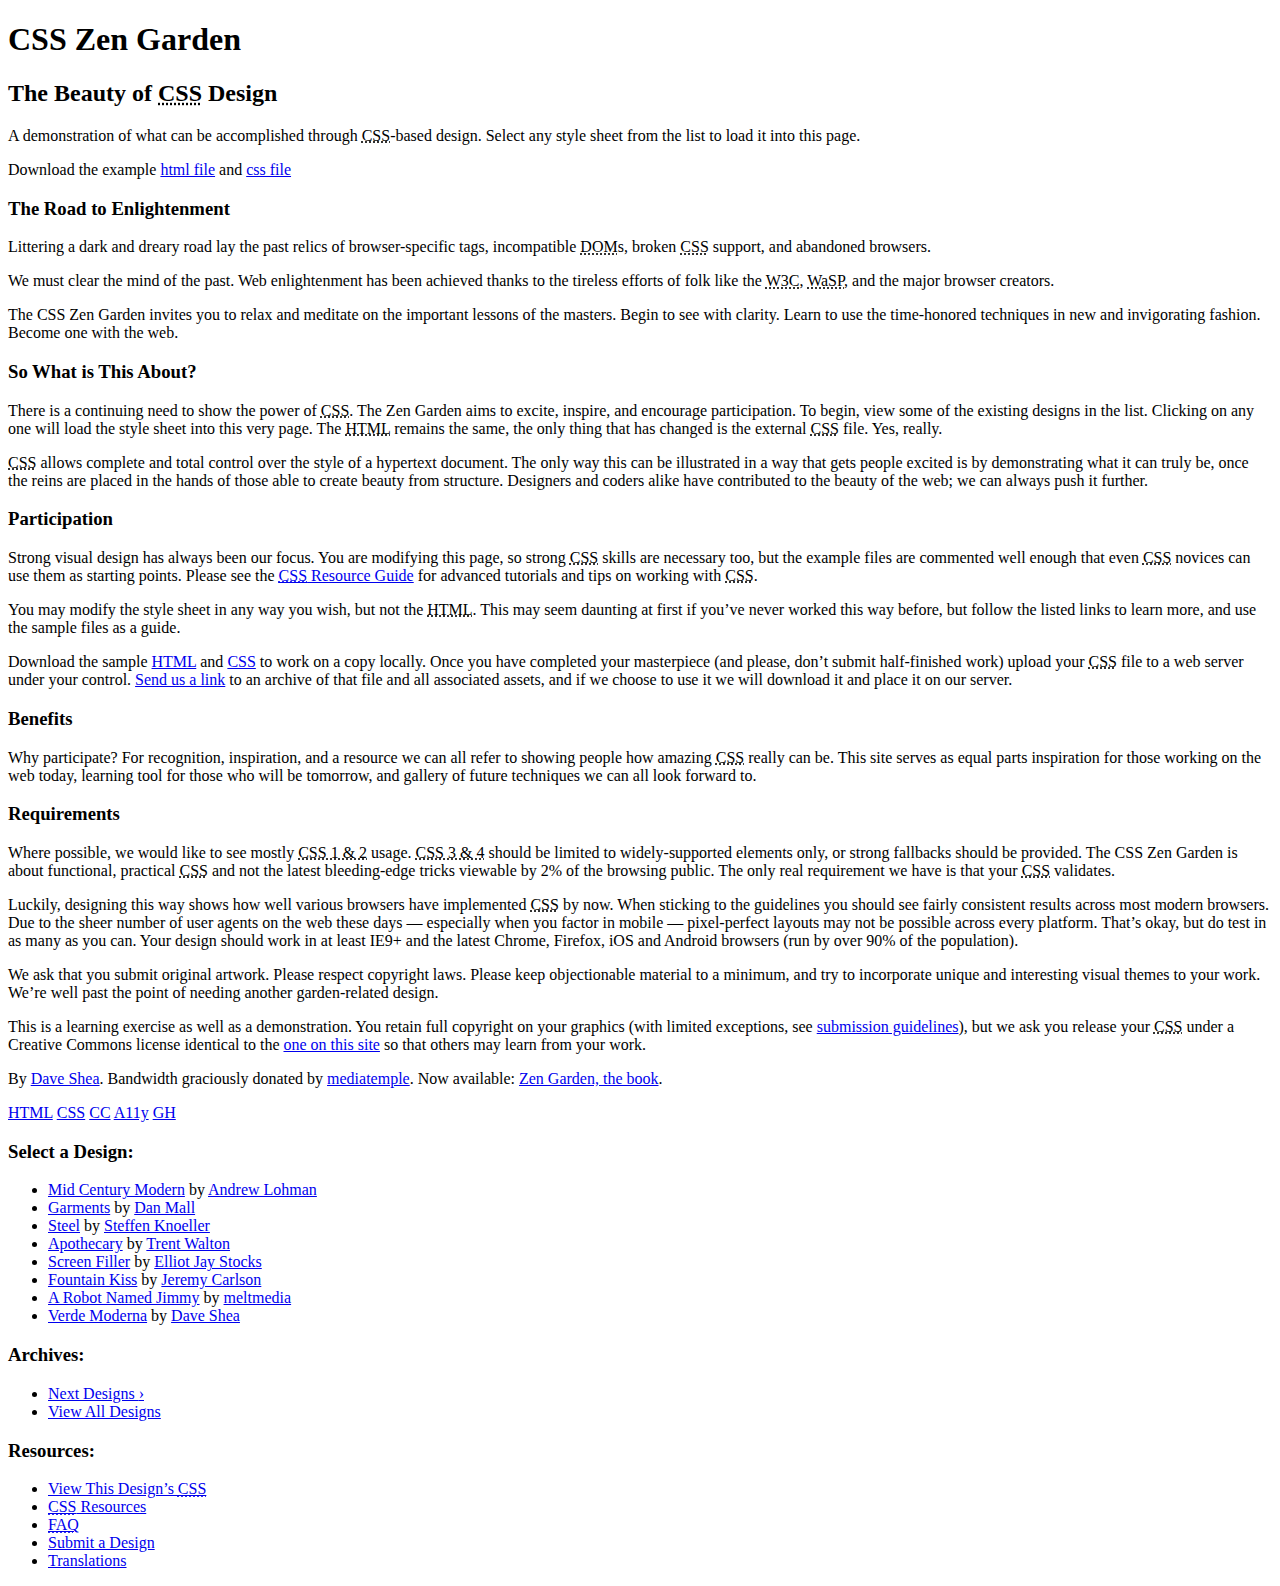
==== index.html @ 58fda7f3 "initial commit, push html file" ====
<!DOCTYPE html>
<html lang="en">
<head>
	<meta charset="utf-8">
	<title>CSS Zen Garden: The Beauty of CSS Design</title>

	<link rel="stylesheet" media="screen" href="style.css?v=8may2013">
	<link rel="alternate" type="application/rss+xml" title="RSS" href="http://www.csszengarden.com/zengarden.xml">

	<meta name="viewport" content="width=device-width, initial-scale=1.0">
	<meta name="author" content="Dave Shea">
	<meta name="description" content="A demonstration of what can be accomplished visually through CSS-based design.">
	<meta name="robots" content="all">


	<!--[if lt IE 9]>
	<script src="script/html5shiv.js"></script>
	<![endif]-->
</head>

<!--



	View source is a feature, not a bug. Thanks for your curiosity and
	interest in participating!

	Here are the submission guidelines for the new and improved csszengarden.com:

	- CSS3? Of course! Prefix for ALL browsers where necessary.
	- go responsive; test your layout at multiple screen sizes.
	- your browser testing baseline: IE9+, recent Chrome/Firefox/Safari, and iOS/Android
	- Graceful degradation is acceptable, and in fact highly encouraged.
	- use classes for styling. Don't use ids.
	- web fonts are cool, just make sure you have a license to share the files. Hosted 
	  services that are applied via the CSS file (ie. Google Fonts) will work fine, but
	  most that require custom HTML won't. TypeKit is supported, see the readme on this
	  page for usage instructions: https://github.com/mezzoblue/csszengarden.com/

	And a few tips on building your CSS file:

	- use :first-child, :last-child and :nth-child to get at non-classed elements
	- use ::before and ::after to create pseudo-elements for extra styling
	- use multiple background images to apply as many as you need to any element
	- use the Kellum Method for image replacement, if still needed. http://goo.gl/GXxdI
	- don't rely on the extra divs at the bottom. Use ::before and ::after instead.

		
-->

<body id="css-zen-garden">
<div class="page-wrapper">

	<section class="intro" id="zen-intro">
		<header role="banner">
			<h1>CSS Zen Garden</h1>
			<h2>The Beauty of <abbr title="Cascading Style Sheets">CSS</abbr> Design</h2>
		</header>

		<div class="summary" id="zen-summary" role="article">
			<p>A demonstration of what can be accomplished through <abbr title="Cascading Style Sheets">CSS</abbr>-based design. Select any style sheet from the list to load it into this page.</p>
			<p>Download the example <a href="/examples/index" title="This page's source HTML code, not to be modified.">html file</a> and <a href="/examples/style.css" title="This page's sample CSS, the file you may modify.">css file</a></p>
		</div>

		<div class="preamble" id="zen-preamble" role="article">
			<h3>The Road to Enlightenment</h3>
			<p>Littering a dark and dreary road lay the past relics of browser-specific tags, incompatible <abbr title="Document Object Model">DOM</abbr>s, broken <abbr title="Cascading Style Sheets">CSS</abbr> support, and abandoned browsers.</p>
			<p>We must clear the mind of the past. Web enlightenment has been achieved thanks to the tireless efforts of folk like the <abbr title="World Wide Web Consortium">W3C</abbr>, <abbr title="Web Standards Project">WaSP</abbr>, and the major browser creators.</p>
			<p>The CSS Zen Garden invites you to relax and meditate on the important lessons of the masters. Begin to see with clarity. Learn to use the time-honored techniques in new and invigorating fashion. Become one with the web.</p>
		</div>
	</section>

	<div class="main supporting" id="zen-supporting" role="main">
		<div class="explanation" id="zen-explanation" role="article">
			<h3>So What is This About?</h3>
			<p>There is a continuing need to show the power of <abbr title="Cascading Style Sheets">CSS</abbr>. The Zen Garden aims to excite, inspire, and encourage participation. To begin, view some of the existing designs in the list. Clicking on any one will load the style sheet into this very page. The <abbr title="HyperText Markup Language">HTML</abbr> remains the same, the only thing that has changed is the external <abbr title="Cascading Style Sheets">CSS</abbr> file. Yes, really.</p>
			<p><abbr title="Cascading Style Sheets">CSS</abbr> allows complete and total control over the style of a hypertext document. The only way this can be illustrated in a way that gets people excited is by demonstrating what it can truly be, once the reins are placed in the hands of those able to create beauty from structure. Designers and coders alike have contributed to the beauty of the web; we can always push it further.</p>
		</div>

		<div class="participation" id="zen-participation" role="article">
			<h3>Participation</h3>
			<p>Strong visual design has always been our focus. You are modifying this page, so strong <abbr title="Cascading Style Sheets">CSS</abbr> skills are necessary too, but the example files are commented well enough that even <abbr title="Cascading Style Sheets">CSS</abbr> novices can use them as starting points. Please see the <a href="http://www.mezzoblue.com/zengarden/resources/" title="A listing of CSS-related resources"><abbr title="Cascading Style Sheets">CSS</abbr> Resource Guide</a> for advanced tutorials and tips on working with <abbr title="Cascading Style Sheets">CSS</abbr>.</p>
			<p>You may modify the style sheet in any way you wish, but not the <abbr title="HyperText Markup Language">HTML</abbr>. This may seem daunting at first if you&#8217;ve never worked this way before, but follow the listed links to learn more, and use the sample files as a guide.</p>
			<p>Download the sample <a href="/examples/index" title="This page's source HTML code, not to be modified.">HTML</a> and <a href="/examples/style.css" title="This page's sample CSS, the file you may modify.">CSS</a> to work on a copy locally. Once you have completed your masterpiece (and please, don&#8217;t submit half-finished work) upload your <abbr title="Cascading Style Sheets">CSS</abbr> file to a web server under your control. <a href="http://www.mezzoblue.com/zengarden/submit/" title="Use the contact form to send us your CSS file">Send us a link</a> to an archive of that file and all associated assets, and if we choose to use it we will download it and place it on our server.</p>
		</div>

		<div class="benefits" id="zen-benefits" role="article">
			<h3>Benefits</h3>
			<p>Why participate? For recognition, inspiration, and a resource we can all refer to showing people how amazing <abbr title="Cascading Style Sheets">CSS</abbr> really can be. This site serves as equal parts inspiration for those working on the web today, learning tool for those who will be tomorrow, and gallery of future techniques we can all look forward to.</p>
		</div>

		<div class="requirements" id="zen-requirements" role="article">
			<h3>Requirements</h3>
			<p>Where possible, we would like to see mostly <abbr title="Cascading Style Sheets, levels 1 and 2">CSS 1 &amp; 2</abbr> usage. <abbr title="Cascading Style Sheets, levels 3 and 4">CSS 3 &amp; 4</abbr> should be limited to widely-supported elements only, or strong fallbacks should be provided. The CSS Zen Garden is about functional, practical <abbr title="Cascading Style Sheets">CSS</abbr> and not the latest bleeding-edge tricks viewable by 2% of the browsing public. The only real requirement we have is that your <abbr title="Cascading Style Sheets">CSS</abbr> validates.</p>
			<p>Luckily, designing this way shows how well various browsers have implemented <abbr title="Cascading Style Sheets">CSS</abbr> by now. When sticking to the guidelines you should see fairly consistent results across most modern browsers. Due to the sheer number of user agents on the web these days &#8212; especially when you factor in mobile &#8212; pixel-perfect layouts may not be possible across every platform. That&#8217;s okay, but do test in as many as you can. Your design should work in at least IE9+ and the latest Chrome, Firefox, iOS and Android browsers (run by over 90% of the population).</p>
			<p>We ask that you submit original artwork. Please respect copyright laws. Please keep objectionable material to a minimum, and try to incorporate unique and interesting visual themes to your work. We&#8217;re well past the point of needing another garden-related design.</p>
			<p>This is a learning exercise as well as a demonstration. You retain full copyright on your graphics (with limited exceptions, see <a href="http://www.mezzoblue.com/zengarden/submit/guidelines/">submission guidelines</a>), but we ask you release your <abbr title="Cascading Style Sheets">CSS</abbr> under a Creative Commons license identical to the <a href="http://creativecommons.org/licenses/by-nc-sa/3.0/" title="View the Zen Garden's license information.">one on this site</a> so that others may learn from your work.</p>
			<p role="contentinfo">By <a href="http://www.mezzoblue.com/">Dave Shea</a>. Bandwidth graciously donated by <a href="http://www.mediatemple.net/">mediatemple</a>. Now available: <a href="http://www.amazon.com/exec/obidos/ASIN/0321303474/mezzoblue-20/">Zen Garden, the book</a>.</p>
		</div>

		<footer>
			<a href="http://validator.w3.org/check/referer" title="Check the validity of this site&#8217;s HTML" class="zen-validate-html">HTML</a>
			<a href="http://jigsaw.w3.org/css-validator/check/referer" title="Check the validity of this site&#8217;s CSS" class="zen-validate-css">CSS</a>
			<a href="http://creativecommons.org/licenses/by-nc-sa/3.0/" title="View the Creative Commons license of this site: Attribution-NonCommercial-ShareAlike." class="zen-license">CC</a>
			<a href="http://mezzoblue.com/zengarden/faq/#aaa" title="Read about the accessibility of this site" class="zen-accessibility">A11y</a>
			<a href="https://github.com/mezzoblue/csszengarden.com" title="Fork this site on Github" class="zen-github">GH</a>
		</footer>

	</div>


	<aside class="sidebar" role="complementary">
		<div class="wrapper">

			<div class="design-selection" id="design-selection">
				<h3 class="select">Select a Design:</h3>
				<nav role="navigation">
					<ul>
					<li>
						<a href="/221/" class="design-name">Mid Century Modern</a> by						<a href="http://andrewlohman.com/" class="designer-name">Andrew Lohman</a>
					</li>					<li>
						<a href="/220/" class="design-name">Garments</a> by						<a href="http://danielmall.com/" class="designer-name">Dan Mall</a>
					</li>					<li>
						<a href="/219/" class="design-name">Steel</a> by						<a href="http://steffen-knoeller.de" class="designer-name">Steffen Knoeller</a>
					</li>					<li>
						<a href="/218/" class="design-name">Apothecary</a> by						<a href="http://trentwalton.com" class="designer-name">Trent Walton</a>
					</li>					<li>
						<a href="/217/" class="design-name">Screen Filler</a> by						<a href="http://elliotjaystocks.com/" class="designer-name">Elliot Jay Stocks</a>
					</li>					<li>
						<a href="/216/" class="design-name">Fountain Kiss</a> by						<a href="http://jeremycarlson.com" class="designer-name">Jeremy Carlson</a>
					</li>					<li>
						<a href="/215/" class="design-name">A Robot Named Jimmy</a> by						<a href="http://meltmedia.com/" class="designer-name">meltmedia</a>
					</li>					<li>
						<a href="/214/" class="design-name">Verde Moderna</a> by						<a href="http://www.mezzoblue.com/" class="designer-name">Dave Shea</a>
					</li>					</ul>
				</nav>
			</div>

			<div class="design-archives" id="design-archives">
				<h3 class="archives">Archives:</h3>
				<nav role="navigation">
					<ul>
						<li class="next">
							<a href="/214/page1">
								Next Designs <span class="indicator">&rsaquo;</span>
							</a>
						</li>
						<li class="viewall">
							<a href="http://www.mezzoblue.com/zengarden/alldesigns/" title="View every submission to the Zen Garden.">
								View All Designs							</a>
						</li>
					</ul>
				</nav>
			</div>

			<div class="zen-resources" id="zen-resources">
				<h3 class="resources">Resources:</h3>
				<ul>
					<li class="view-css">
						<a href="style.css" title="View the source CSS file of the currently-viewed design.">
							View This Design&#8217;s <abbr title="Cascading Style Sheets">CSS</abbr>						</a>
					</li>
					<li class="css-resources">
						<a href="http://www.mezzoblue.com/zengarden/resources/" title="Links to great sites with information on using CSS.">
							<abbr title="Cascading Style Sheets">CSS</abbr> Resources						</a>
					</li>
					<li class="zen-faq">
						<a href="http://www.mezzoblue.com/zengarden/faq/" title="A list of Frequently Asked Questions about the Zen Garden.">
							<abbr title="Frequently Asked Questions">FAQ</abbr>						</a>
					</li>
					<li class="zen-submit">
						<a href="http://www.mezzoblue.com/zengarden/submit/" title="Send in your own CSS file.">
							Submit a Design						</a>
					</li>
					<li class="zen-translations">
						<a href="http://www.mezzoblue.com/zengarden/translations/" title="View translated versions of this page.">
							Translations						</a>
					</li>
				</ul>
			</div>
		</div>
	</aside>


</div>

<!--

	These superfluous divs/spans were originally provided as catch-alls to add extra imagery.
	These days we have full ::before and ::after support, favour using those instead.
	These only remain for historical design compatibility. They might go away one day.
		
-->
<div class="extra1" role="presentation"></div><div class="extra2" role="presentation"></div><div class="extra3" role="presentation"></div>
<div class="extra4" role="presentation"></div><div class="extra5" role="presentation"></div><div class="extra6" role="presentation"></div>

</body>
</html>
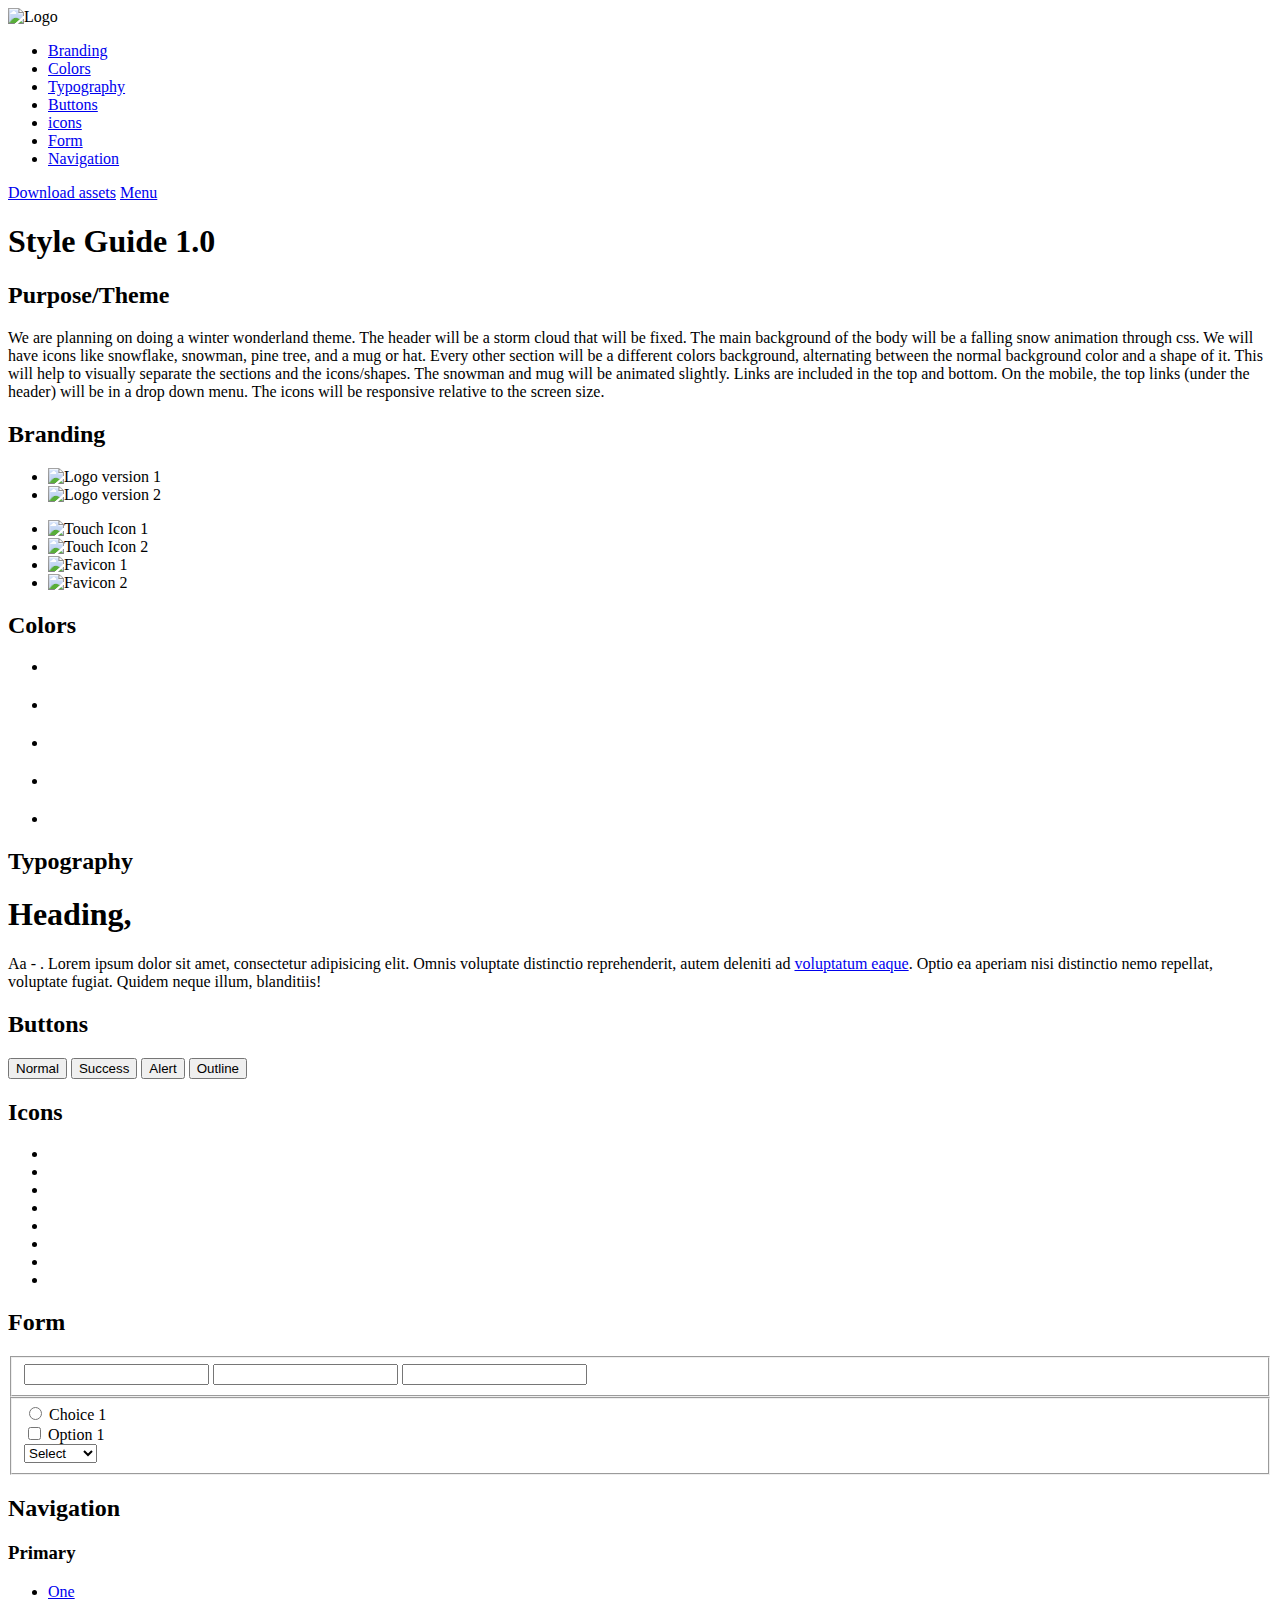
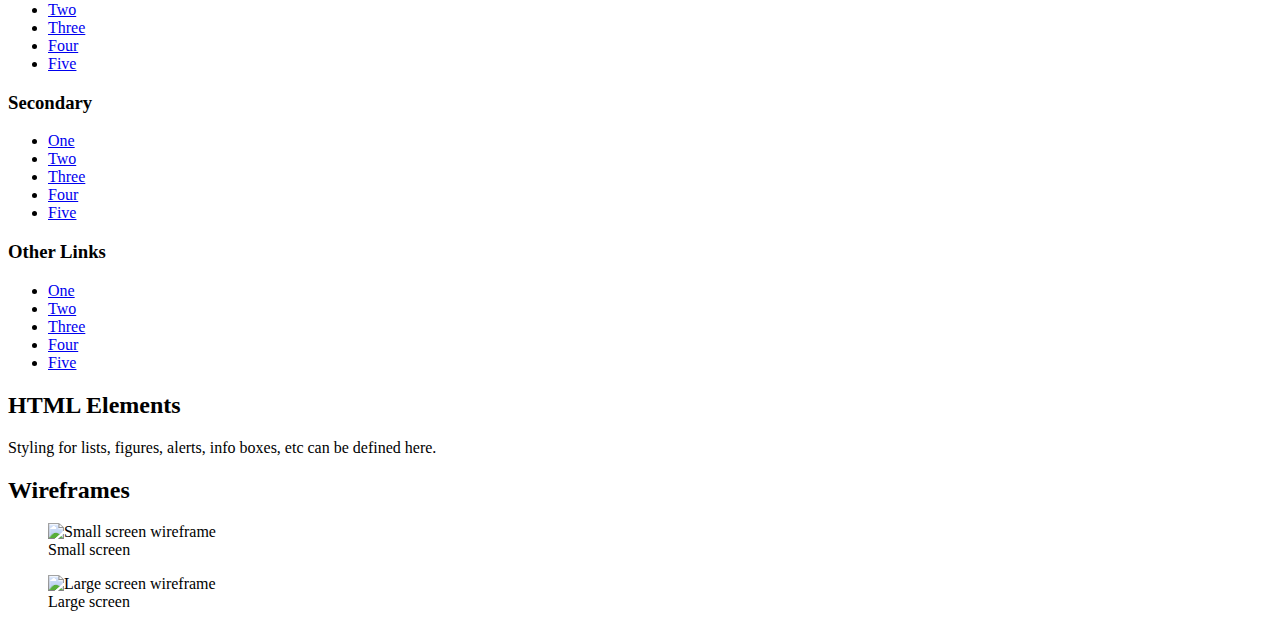
==== commit 3054507c: "Style Guides" ====
--- a/index.html
+++ b/index.html
@@ -1,198 +1,235 @@
-<!DOCTYPE html>
-<html lang="en">
+<!doctype html>
+<html lang="en" class="no-js">
+
 <head>
-	<meta charset="utf-8">
-	<title>CSS Zen Garden: The Beauty of CSS Design</title>
-
-	<link rel="stylesheet" media="screen" href="style.css?v=8may2013">
-	<link rel="alternate" type="application/rss+xml" title="RSS" href="http://www.csszengarden.com/zengarden.xml">
-
-	<meta name="viewport" content="width=device-width, initial-scale=1.0">
-	<meta name="author" content="Dave Shea">
-	<meta name="description" content="A demonstration of what can be accomplished visually through CSS-based design.">
-	<meta name="robots" content="all">
-
-
-	<!--[if lt IE 9]>
-	<script src="script/html5shiv.js"></script>
-	<![endif]-->
+ <meta charset="UTF-8">
+ <meta name="viewport" content="width=device-width, initial-scale=1">
+
+ <link href='http://fonts.googleapis.com/css?family=Open+Sans:400,300,700|Merriweather' rel='stylesheet' type='text/css'>
+
+ <link rel="stylesheet" href="css/reset.css">
+ <!-- CSS reset -->
+ <link rel="stylesheet" href="css/style-guide.css">
+ <!-- Resource style -->
+ <script src="js/modernizr.js"></script>
+ <!-- Modernizr -->
+
+ <title>Style Guide | CodyHouse</title>
 </head>
 
-<!--
-
-
-
-	View source is a feature, not a bug. Thanks for your curiosity and
-	interest in participating!
-
-	Here are the submission guidelines for the new and improved csszengarden.com:
-
-	- CSS3? Of course! Prefix for ALL browsers where necessary.
-	- go responsive; test your layout at multiple screen sizes.
-	- your browser testing baseline: IE9+, recent Chrome/Firefox/Safari, and iOS/Android
-	- Graceful degradation is acceptable, and in fact highly encouraged.
-	- use classes for styling. Don't use ids.
-	- web fonts are cool, just make sure you have a license to share the files. Hosted 
-	  services that are applied via the CSS file (ie. Google Fonts) will work fine, but
-	  most that require custom HTML won't. TypeKit is supported, see the readme on this
-	  page for usage instructions: https://github.com/mezzoblue/csszengarden.com/
-
-	And a few tips on building your CSS file:
-
-	- use :first-child, :last-child and :nth-child to get at non-classed elements
-	- use ::before and ::after to create pseudo-elements for extra styling
-	- use multiple background images to apply as many as you need to any element
-	- use the Kellum Method for image replacement, if still needed. http://goo.gl/GXxdI
-	- don't rely on the extra divs at the bottom. Use ::before and ::after instead.
-
-		
--->
-
-<body id="css-zen-garden">
-<div class="page-wrapper">
-
-	<section class="intro" id="zen-intro">
-		<header role="banner">
-			<h1>CSS Zen Garden</h1>
-			<h2>The Beauty of <abbr title="Cascading Style Sheets">CSS</abbr> Design</h2>
-		</header>
-
-		<div class="summary" id="zen-summary" role="article">
-			<p>A demonstration of what can be accomplished through <abbr title="Cascading Style Sheets">CSS</abbr>-based design. Select any style sheet from the list to load it into this page.</p>
-			<p>Download the example <a href="/examples/index" title="This page's source HTML code, not to be modified.">html file</a> and <a href="/examples/style.css" title="This page's sample CSS, the file you may modify.">css file</a></p>
-		</div>
-
-		<div class="preamble" id="zen-preamble" role="article">
-			<h3>The Road to Enlightenment</h3>
-			<p>Littering a dark and dreary road lay the past relics of browser-specific tags, incompatible <abbr title="Document Object Model">DOM</abbr>s, broken <abbr title="Cascading Style Sheets">CSS</abbr> support, and abandoned browsers.</p>
-			<p>We must clear the mind of the past. Web enlightenment has been achieved thanks to the tireless efforts of folk like the <abbr title="World Wide Web Consortium">W3C</abbr>, <abbr title="Web Standards Project">WaSP</abbr>, and the major browser creators.</p>
-			<p>The CSS Zen Garden invites you to relax and meditate on the important lessons of the masters. Begin to see with clarity. Learn to use the time-honored techniques in new and invigorating fashion. Become one with the web.</p>
-		</div>
-	</section>
-
-	<div class="main supporting" id="zen-supporting" role="main">
-		<div class="explanation" id="zen-explanation" role="article">
-			<h3>So What is This About?</h3>
-			<p>There is a continuing need to show the power of <abbr title="Cascading Style Sheets">CSS</abbr>. The Zen Garden aims to excite, inspire, and encourage participation. To begin, view some of the existing designs in the list. Clicking on any one will load the style sheet into this very page. The <abbr title="HyperText Markup Language">HTML</abbr> remains the same, the only thing that has changed is the external <abbr title="Cascading Style Sheets">CSS</abbr> file. Yes, really.</p>
-			<p><abbr title="Cascading Style Sheets">CSS</abbr> allows complete and total control over the style of a hypertext document. The only way this can be illustrated in a way that gets people excited is by demonstrating what it can truly be, once the reins are placed in the hands of those able to create beauty from structure. Designers and coders alike have contributed to the beauty of the web; we can always push it further.</p>
-		</div>
-
-		<div class="participation" id="zen-participation" role="article">
-			<h3>Participation</h3>
-			<p>Strong visual design has always been our focus. You are modifying this page, so strong <abbr title="Cascading Style Sheets">CSS</abbr> skills are necessary too, but the example files are commented well enough that even <abbr title="Cascading Style Sheets">CSS</abbr> novices can use them as starting points. Please see the <a href="http://www.mezzoblue.com/zengarden/resources/" title="A listing of CSS-related resources"><abbr title="Cascading Style Sheets">CSS</abbr> Resource Guide</a> for advanced tutorials and tips on working with <abbr title="Cascading Style Sheets">CSS</abbr>.</p>
-			<p>You may modify the style sheet in any way you wish, but not the <abbr title="HyperText Markup Language">HTML</abbr>. This may seem daunting at first if you&#8217;ve never worked this way before, but follow the listed links to learn more, and use the sample files as a guide.</p>
-			<p>Download the sample <a href="/examples/index" title="This page's source HTML code, not to be modified.">HTML</a> and <a href="/examples/style.css" title="This page's sample CSS, the file you may modify.">CSS</a> to work on a copy locally. Once you have completed your masterpiece (and please, don&#8217;t submit half-finished work) upload your <abbr title="Cascading Style Sheets">CSS</abbr> file to a web server under your control. <a href="http://www.mezzoblue.com/zengarden/submit/" title="Use the contact form to send us your CSS file">Send us a link</a> to an archive of that file and all associated assets, and if we choose to use it we will download it and place it on our server.</p>
-		</div>
-
-		<div class="benefits" id="zen-benefits" role="article">
-			<h3>Benefits</h3>
-			<p>Why participate? For recognition, inspiration, and a resource we can all refer to showing people how amazing <abbr title="Cascading Style Sheets">CSS</abbr> really can be. This site serves as equal parts inspiration for those working on the web today, learning tool for those who will be tomorrow, and gallery of future techniques we can all look forward to.</p>
-		</div>
-
-		<div class="requirements" id="zen-requirements" role="article">
-			<h3>Requirements</h3>
-			<p>Where possible, we would like to see mostly <abbr title="Cascading Style Sheets, levels 1 and 2">CSS 1 &amp; 2</abbr> usage. <abbr title="Cascading Style Sheets, levels 3 and 4">CSS 3 &amp; 4</abbr> should be limited to widely-supported elements only, or strong fallbacks should be provided. The CSS Zen Garden is about functional, practical <abbr title="Cascading Style Sheets">CSS</abbr> and not the latest bleeding-edge tricks viewable by 2% of the browsing public. The only real requirement we have is that your <abbr title="Cascading Style Sheets">CSS</abbr> validates.</p>
-			<p>Luckily, designing this way shows how well various browsers have implemented <abbr title="Cascading Style Sheets">CSS</abbr> by now. When sticking to the guidelines you should see fairly consistent results across most modern browsers. Due to the sheer number of user agents on the web these days &#8212; especially when you factor in mobile &#8212; pixel-perfect layouts may not be possible across every platform. That&#8217;s okay, but do test in as many as you can. Your design should work in at least IE9+ and the latest Chrome, Firefox, iOS and Android browsers (run by over 90% of the population).</p>
-			<p>We ask that you submit original artwork. Please respect copyright laws. Please keep objectionable material to a minimum, and try to incorporate unique and interesting visual themes to your work. We&#8217;re well past the point of needing another garden-related design.</p>
-			<p>This is a learning exercise as well as a demonstration. You retain full copyright on your graphics (with limited exceptions, see <a href="http://www.mezzoblue.com/zengarden/submit/guidelines/">submission guidelines</a>), but we ask you release your <abbr title="Cascading Style Sheets">CSS</abbr> under a Creative Commons license identical to the <a href="http://creativecommons.org/licenses/by-nc-sa/3.0/" title="View the Zen Garden's license information.">one on this site</a> so that others may learn from your work.</p>
-			<p role="contentinfo">By <a href="http://www.mezzoblue.com/">Dave Shea</a>. Bandwidth graciously donated by <a href="http://www.mediatemple.net/">mediatemple</a>. Now available: <a href="http://www.amazon.com/exec/obidos/ASIN/0321303474/mezzoblue-20/">Zen Garden, the book</a>.</p>
-		</div>
-
-		<footer>
-			<a href="http://validator.w3.org/check/referer" title="Check the validity of this site&#8217;s HTML" class="zen-validate-html">HTML</a>
-			<a href="http://jigsaw.w3.org/css-validator/check/referer" title="Check the validity of this site&#8217;s CSS" class="zen-validate-css">CSS</a>
-			<a href="http://creativecommons.org/licenses/by-nc-sa/3.0/" title="View the Creative Commons license of this site: Attribution-NonCommercial-ShareAlike." class="zen-license">CC</a>
-			<a href="http://mezzoblue.com/zengarden/faq/#aaa" title="Read about the accessibility of this site" class="zen-accessibility">A11y</a>
-			<a href="https://github.com/mezzoblue/csszengarden.com" title="Fork this site on Github" class="zen-github">GH</a>
-		</footer>
-
-	</div>
-
-
-	<aside class="sidebar" role="complementary">
-		<div class="wrapper">
-
-			<div class="design-selection" id="design-selection">
-				<h3 class="select">Select a Design:</h3>
-				<nav role="navigation">
-					<ul>
-					<li>
-						<a href="/221/" class="design-name">Mid Century Modern</a> by						<a href="http://andrewlohman.com/" class="designer-name">Andrew Lohman</a>
-					</li>					<li>
-						<a href="/220/" class="design-name">Garments</a> by						<a href="http://danielmall.com/" class="designer-name">Dan Mall</a>
-					</li>					<li>
-						<a href="/219/" class="design-name">Steel</a> by						<a href="http://steffen-knoeller.de" class="designer-name">Steffen Knoeller</a>
-					</li>					<li>
-						<a href="/218/" class="design-name">Apothecary</a> by						<a href="http://trentwalton.com" class="designer-name">Trent Walton</a>
-					</li>					<li>
-						<a href="/217/" class="design-name">Screen Filler</a> by						<a href="http://elliotjaystocks.com/" class="designer-name">Elliot Jay Stocks</a>
-					</li>					<li>
-						<a href="/216/" class="design-name">Fountain Kiss</a> by						<a href="http://jeremycarlson.com" class="designer-name">Jeremy Carlson</a>
-					</li>					<li>
-						<a href="/215/" class="design-name">A Robot Named Jimmy</a> by						<a href="http://meltmedia.com/" class="designer-name">meltmedia</a>
-					</li>					<li>
-						<a href="/214/" class="design-name">Verde Moderna</a> by						<a href="http://www.mezzoblue.com/" class="designer-name">Dave Shea</a>
-					</li>					</ul>
-				</nav>
-			</div>
-
-			<div class="design-archives" id="design-archives">
-				<h3 class="archives">Archives:</h3>
-				<nav role="navigation">
-					<ul>
-						<li class="next">
-							<a href="/214/page1">
-								Next Designs <span class="indicator">&rsaquo;</span>
-							</a>
-						</li>
-						<li class="viewall">
-							<a href="http://www.mezzoblue.com/zengarden/alldesigns/" title="View every submission to the Zen Garden.">
-								View All Designs							</a>
-						</li>
-					</ul>
-				</nav>
-			</div>
-
-			<div class="zen-resources" id="zen-resources">
-				<h3 class="resources">Resources:</h3>
-				<ul>
-					<li class="view-css">
-						<a href="style.css" title="View the source CSS file of the currently-viewed design.">
-							View This Design&#8217;s <abbr title="Cascading Style Sheets">CSS</abbr>						</a>
-					</li>
-					<li class="css-resources">
-						<a href="http://www.mezzoblue.com/zengarden/resources/" title="Links to great sites with information on using CSS.">
-							<abbr title="Cascading Style Sheets">CSS</abbr> Resources						</a>
-					</li>
-					<li class="zen-faq">
-						<a href="http://www.mezzoblue.com/zengarden/faq/" title="A list of Frequently Asked Questions about the Zen Garden.">
-							<abbr title="Frequently Asked Questions">FAQ</abbr>						</a>
-					</li>
-					<li class="zen-submit">
-						<a href="http://www.mezzoblue.com/zengarden/submit/" title="Send in your own CSS file.">
-							Submit a Design						</a>
-					</li>
-					<li class="zen-translations">
-						<a href="http://www.mezzoblue.com/zengarden/translations/" title="View translated versions of this page.">
-							Translations						</a>
-					</li>
-				</ul>
-			</div>
-		</div>
-	</aside>
-
-
-</div>
-
-<!--
-
-	These superfluous divs/spans were originally provided as catch-alls to add extra imagery.
-	These days we have full ::before and ::after support, favour using those instead.
-	These only remain for historical design compatibility. They might go away one day.
-		
--->
-<div class="extra1" role="presentation"></div><div class="extra2" role="presentation"></div><div class="extra3" role="presentation"></div>
-<div class="extra4" role="presentation"></div><div class="extra5" role="presentation"></div><div class="extra6" role="presentation"></div>
-
+<body>
+ <header>
+  <div class="cd-logo"><img src="assets/logo.svg" alt="Logo"></div>
+
+  <nav>
+   <ul class="cd-main-nav">
+    <li><a href="#branding">Branding</a></li>
+    <li><a href="#colors">Colors</a></li>
+    <li><a href="#typography">Typography</a></li>
+    <li><a href="#buttons">Buttons</a></li>
+    <li><a href="#icons">icons</a></li>
+    <li><a href="#form">Form</a></li>
+    <li><a href="#navigation">Navigation</a></li>
+   </ul>
+   <!-- cd-main-nav -->
+  </nav>
+
+  <a href="assets/assets-download-file.zip" class="cd-download"><span>Download assets</span></a>
+  <a href="#0" class="cd-nav-trigger">Menu<span></span></a>
+ </header>
+
+ <main>
+  <h1>Style Guide 1.0</h1>
+
+  <section id="purpose" class="cd-purpose">
+   <h2>Purpose/Theme</h2>
+
+   <div class="cd-box">
+    <p>We are planning on doing a winter wonderland theme. The header will be a storm cloud that will be fixed. The main background of the body will be a falling snow animation through css. We will have icons like snowflake, snowman, pine tree, and a mug or hat. Every other section will be a different colors background, alternating between the normal background color and a shape of it. This will help to visually separate the sections and the icons/shapes. The snowman and mug will be animated slightly. Links are included in the top and bottom. On the mobile, the top links (under the header) will be in a drop down menu. The icons will be responsive relative to the screen size.</p>
+   </div>
+  </section>
+
+  <section id="branding" class="cd-branding">
+   <h2>Branding</h2>
+
+   <ul>
+    <li class="cd-box"><img src="assets/branding/logo-ver-1.jpg" alt="Logo version 1"></li>
+    <li class="cd-box"><img src="assets/branding/logo-ver-2.jpg" alt="Logo version 2"></li>
+   </ul>
+
+   <ul>
+    <li><img src="assets/branding/touch-icon-1.jpg" alt="Touch Icon 1"></li>
+    <li><img src="assets/branding/touch-icon-2.jpg" alt="Touch Icon 2"></li>
+    <li><img src="assets/branding/favicon-1.jpg" alt="Favicon 1"></li>
+    <li><img src="assets/branding/favicon-2.jpg" alt="Favicon 2"></li>
+   </ul>
+  </section>
+
+  <section id="colors" class="cd-colors">
+   <h2>Colors</h2>
+
+   <ul>
+    <li class="cd-box">
+     <div class="cd-color-swatch"></div>
+    </li>
+
+    <li class="cd-box">
+     <div class="cd-color-swatch"></div>
+    </li>
+
+    <li class="cd-box">
+     <div class="cd-color-swatch"></div>
+    </li>
+
+    <li class="cd-box">
+     <div class="cd-color-swatch"></div>
+    </li>
+
+    <li class="cd-box">
+     <div class="cd-color-swatch"></div>
+    </li>
+   </ul>
+  </section>
+
+  <section id="typography" class="cd-typography">
+   <h2>Typography</h2>
+
+   <div class="cd-box">
+    <h1>Heading, <span></span></h1>
+    <p>Aa - <span></span>. Lorem ipsum dolor sit amet, consectetur adipisicing elit. Omnis voluptate distinctio reprehenderit, autem deleniti ad <a href="#0">voluptatum eaque</a>. Optio ea aperiam nisi distinctio nemo repellat, voluptate fugiat. Quidem neque illum, blanditiis!</p>
+   </div>
+  </section>
+
+  <section id="buttons" class="cd-buttons">
+   <h2>Buttons</h2>
+
+   <div class="cd-box">
+    <button class="btn">Normal</button>
+    <button class="btn btn-success">Success</button>
+    <button class="btn btn-alert">Alert</button>
+    <button class="btn btn-outline">Outline</button>
+   </div>
+
+  </section>
+
+  <section id="icons" class="cd-icons">
+   <h2>Icons</h2>
+
+   <ul class="cd-box">
+    <li class="cd-icon-1"></li>
+    <li class="cd-icon-2"></li>
+    <li class="cd-icon-3"></li>
+    <li class="cd-icon-4"></li>
+    <li class="cd-icon-5"></li>
+    <li class="cd-icon-6"></li>
+    <li class="cd-icon-7"></li>
+    <li class="cd-icon-8"></li>
+   </ul>
+  </section>
+
+  <section id="form" class="cd-form">
+   <h2>Form</h2>
+
+   <div class="cd-box">
+    <form>
+     <fieldset>
+      <input type="text">
+      <input class="success" type="text">
+      <input class="alert" type="text">
+     </fieldset>
+
+     <fieldset>
+      <div class="cd-input-wrapper">
+       <input type="radio" name="radioButton" id="radio1">
+       <label class="radio-label" for="radio1">Choice 1</label>
+      </div>
+
+      <div class="cd-input-wrapper">
+       <input type="checkbox" id="checkbox1">
+       <label class="checkbox-label" for="checkbox1">Option 1</label>
+      </div>
+
+      <div class="cd-input-wrapper cd-select">
+       <select name="select-this" id="select-this">
+               <option value="0">Select</option>
+               <option value="1">Option 1</option>
+               <option value="2">Option 2</option>
+               <option value="2">Option 3</option>
+            </select>
+      </div>
+     </fieldset>
+    </form>
+   </div>
+  </section>
+  <section id="navigation" class="cd-navigation">
+
+   <h2>Navigation</h2>
+   <div class="cd-box">
+    <div>
+     <h3>Primary</h3>
+     <nav class="cd-primary-nav">
+      <ul>
+       <li><a href="#">One</a></li>
+       <li><a href="#">Two</a></li>
+       <li><a href="#">Three</a></li>
+       <li><a href="#">Four</a></li>
+       <li><a href="#">Five</a></li>
+
+      </ul>
+     </nav>
+    </div>
+    <div>
+     <h3>Secondary</h3>
+     <nav class="cd-secondary-nav">
+      <ul>
+       <li><a href="#">One</a></li>
+       <li><a href="#">Two</a></li>
+       <li><a href="#">Three</a></li>
+       <li><a href="#">Four</a></li>
+       <li><a href="#">Five</a></li>
+
+      </ul>
+     </nav>
+    </div>
+    <div>
+     <h3>Other Links</h3>
+     <ul>
+      <li><a href="#">One</a></li>
+      <li><a href="#">Two</a></li>
+      <li><a href="#">Three</a></li>
+      <li><a href="#">Four</a></li>
+      <li><a href="#">Five</a></li>
+
+     </ul>
+    </div>
+   </div>
+  </section>
+
+  <section id="elements" class="cd-elements">
+   <h2>HTML Elements</h2>
+   <div class="cd-box">
+    <p>Styling for lists, figures, alerts, info boxes, etc can be defined here.</p>
+   </div>
+
+  </section>
+
+  <section id="wireframes" class="cd-wireframes">
+   <h2>Wireframes</h2>
+   <div class="cd-box">
+    <figure><img src="assets/wdd%20331%20mobile%20wireframe.jpg" alt="Small screen wireframe">
+     <figcaption>Small screen</figcaption>
+    </figure>
+    <figure><img src="assets/wdd%20331%20desktop%20wireframe.jpg" alt="Large screen wireframe">
+     <figcaption>Large screen</figcaption>
+    </figure>
+   </div>
+
+  </section>
+
+ </main>
+ <script src="js/jquery-2.1.1.js"></script>
+ <script src="js/main.js"></script>
+ <!-- Resource jQuery -->
 </body>
-</html>+
+</html>
